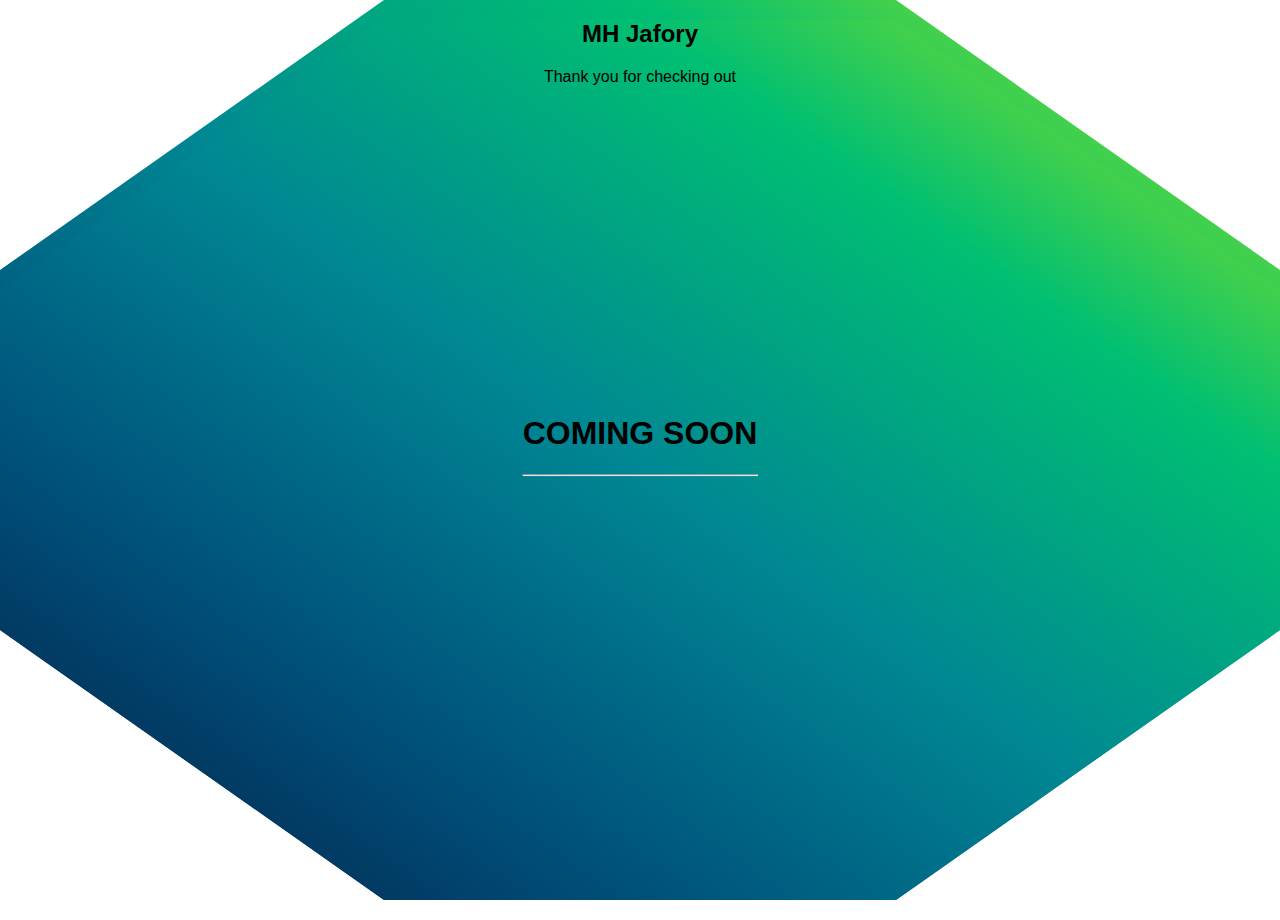
==== index.html @ 3b866528 "comming soon" ====
<!DOCTYPE html>
<html>
    <head>
    <title>Portfolio | Magfur Jafory</title>
    <meta name="viewport" content="width=device-width, initial-scale=1.0">
    </head>
<style>
    body,
    html {
        padding: 0px;
        margin: 0;
        height: 100vh;
        background-image: linear-gradient(to right top, #051937, #004d7a, #008793, #00bf72, #a8eb12);
        clip-path: polygon(30% 0%, 70% 0%, 100% 30%, 100% 70%, 70% 100%, 30% 100%, 0% 70%, 0% 30%);
        font-family: sans-serif
    }


    .top {
        text-align: center;
    }


    .middle {
        position: absolute;
        top: 50%;
        left: 50%;
        transform: translate(-50%, -50%);
        text-align: center;
    }


</style>

<body>


    <div class="top">
        <h2>MH Jafory</h2>
        <p>Thank you for checking out</p>
    </div>
    <div class="middle">
        <h1>COMING SOON</h1>
        <hr>
        <p id="demo" style="font-size:30px"></p>
    </div>



    <script>
        // Set the date we're counting down to
        var countDownDate = new Date("May 5, 2022 15:37:25").getTime();

        // Update the count down every 1 second
        var countdownfunction = setInterval(function() {

            // Get todays date and time
            var now = new Date().getTime();

            // Find the distance between now an the count down date
            var distance = countDownDate - now;

            // Time calculations for days, hours, minutes and seconds
            var days = Math.floor(distance / (1000 * 60 * 60 * 24));
            var hours = Math.floor((distance % (1000 * 60 * 60 * 24)) / (1000 * 60 * 60));
            var minutes = Math.floor((distance % (1000 * 60 * 60)) / (1000 * 60));
            var seconds = Math.floor((distance % (1000 * 60)) / 1000);

            // Output the result in an element with id="demo"
            document.getElementById("demo").innerHTML = days + "d " + hours + "h " +
                minutes + "m " + seconds + "s ";

            // If the count down is over, write some text 
            if (distance < 0) {
                clearInterval(countdownfunction);
                document.getElementById("demo").innerHTML = "EXPIRED";
            }
        }, 1000);
    </script>

</body>

</html>
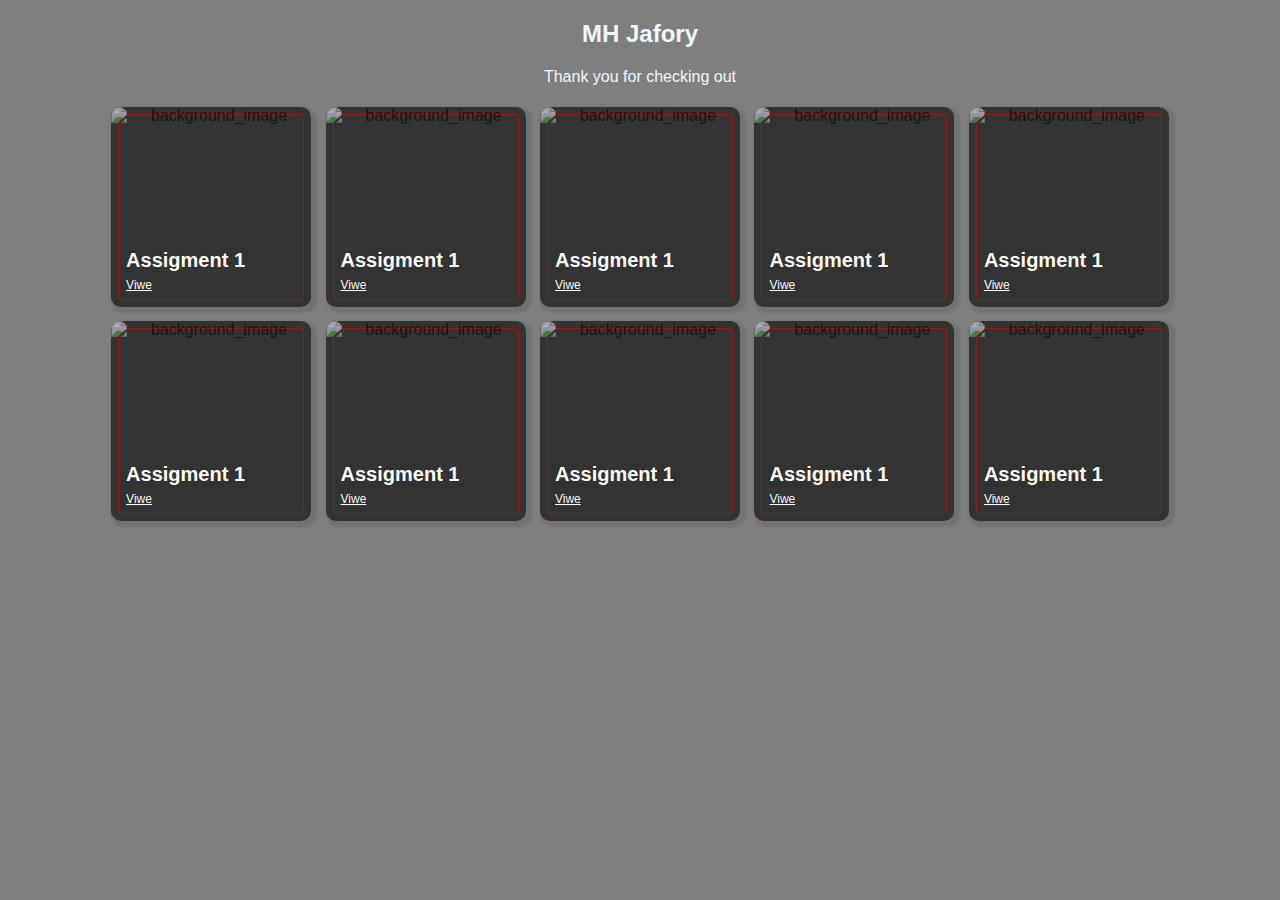
==== commit 242e8f28: "portfolio updated" ====
--- a/index.html
+++ b/index.html
@@ -1,35 +1,80 @@
 <!DOCTYPE html>
 <html>
-    <head>
+
+<head>
     <title>Portfolio | Magfur Jafory</title>
     <meta name="viewport" content="width=device-width, initial-scale=1.0">
-    </head>
+</head>
 <style>
-    body,
-    html {
-        padding: 0px;
+    body {
+        padding: 0;
         margin: 0;
-        height: 100vh;
-        background-image: linear-gradient(to right top, #051937, #004d7a, #008793, #00bf72, #a8eb12);
-        clip-path: polygon(30% 0%, 70% 0%, 100% 30%, 100% 70%, 70% 100%, 30% 100%, 0% 70%, 0% 30%);
+        height: 100%;
+        background-color: rgba(0, 0, 0, 0.5);
+        background-size: cover;
+        /*        background-image: linear-gradient(to right top, #051937, #004d7a, #008793, #00bf72, #a8eb12);*/
+        /* clip-path: polygon(30% 0%, 70% 0%, 100% 30%, 100% 70%, 70% 100%, 30% 100%, 0% 70%, 0% 30%); */
         font-family: sans-serif
     }
 
 
     .top {
         text-align: center;
+        color: aliceblue;
     }
 
 
     .middle {
-        position: absolute;
-        top: 50%;
-        left: 50%;
-        transform: translate(-50%, -50%);
         text-align: center;
+        width: 100%;
     }
 
+    .card {
+        width: 200px;
+        height: 200px;
+        margin: 5px;
+        background-color: #333;
+        border-radius: 10px;
+        outline: 1px solid rgba(255, 0, 0, 0.5);
+        outline-offset: -8px;
+        box-shadow: 3px 3px 3px 3px rgba(0, 0, 0, 0.1);
+        position: relative;
+        display: inline-flex;
+        overflow: hidden;
+    }
 
+    .card-image {
+        position: absolute;
+        ;
+        inset: 0;
+        width: 100%;
+        height: 100%;
+        object-fit: cover;
+        opacity: .6;
+        transition: transform .75s;
+    }
+
+    .card:hover .card-image {
+        transform: scale(1.15);
+    }
+
+    .card-title {
+        position: absolute;
+        color: white;
+        left: 15px;
+        bottom: 15px;
+        font-size: 20px;
+        text-shadow: 0 0 1px rgba(0, 0, 0, 0.5);
+    }
+
+    .card-link {
+        position: absolute;
+        color: white;
+        left: 15px;
+        bottom: 15px;
+        font-size: 12px;
+        text-shadow: 0 0 1px rgba(0, 0, 0, 0.5);
+    }
 </style>
 
 <body>
@@ -40,44 +85,57 @@
         <p>Thank you for checking out</p>
     </div>
     <div class="middle">
-        <h1>COMING SOON</h1>
-        <hr>
-        <p id="demo" style="font-size:30px"></p>
+        <div class="card">
+            <img src="background.jpeg" alt="background_image" class="card-image">
+            <h3 class="card-title">Assigment 1</h3>
+            <a class="card-link" href="https://jaffery97.github.io/semc/Assignment_1/">Viwe</a>
+        </div>
+        <div class="card">
+            <img src="background.jpeg" alt="background_image" class="card-image">
+            <h3 class="card-title">Assigment 1</h3>
+            <a class="card-link" href="https://jaffery97.github.io/semc/Assignment_2/">Viwe</a>
+        </div>
+        <div class="card">
+            <img src="background.jpeg" alt="background_image" class="card-image">
+            <h3 class="card-title">Assigment 1</h3>
+            <a class="card-link" href="https://jaffery97.github.io/semc/Assignment_3/">Viwe</a>
+        </div>
+        <div class="card">
+            <img src="background.jpeg" alt="background_image" class="card-image">
+            <h3 class="card-title">Assigment 1</h3>
+            <a class="card-link" href="https://jaffery97.github.io/semc/Assignment_4/">Viwe</a>
+        </div>
+        <div class="card">
+            <img src="background.jpeg" alt="background_image" class="card-image">
+            <h3 class="card-title">Assigment 1</h3>
+            <a class="card-link" href="https://jaffery97.github.io/semc/Assignment_5/">Viwe</a>
+        </div>
+        <div class="card">
+            <img src="background.jpeg" alt="background_image" class="card-image">
+            <h3 class="card-title">Assigment 1</h3>
+            <a class="card-link" href="https://jaffery97.github.io/semc/Assignment_6/">Viwe</a>
+        </div>
+        <div class="card">
+            <img src="background.jpeg" alt="background_image" class="card-image">
+            <h3 class="card-title">Assigment 1</h3>
+            <a class="card-link" href="https://jaffery97.github.io/semc/Assignment_7/">Viwe</a>
+        </div>
+        <div class="card">
+            <img src="background.jpeg" alt="background_image" class="card-image">
+            <h3 class="card-title">Assigment 1</h3>
+            <a class="card-link" href="https://jaffery97.github.io/semc/Assignment_8/">Viwe</a>
+        </div>
+        <div class="card">
+            <img src="background.jpeg" alt="background_image" class="card-image">
+            <h3 class="card-title">Assigment 1</h3>
+            <a class="card-link" href="https://jaffery97.github.io/semc/Assignment_9/">Viwe</a>
+        </div>
+        <div class="card">
+            <img src="background.jpeg" alt="background_image" class="card-image">
+            <h3 class="card-title">Assigment 1</h3>
+            <a class="card-link" href="https://jaffery97.github.io/semc/final/">Viwe</a>
+        </div>
     </div>
-
-
-
-    <script>
-        // Set the date we're counting down to
-        var countDownDate = new Date("May 5, 2022 15:37:25").getTime();
-
-        // Update the count down every 1 second
-        var countdownfunction = setInterval(function() {
-
-            // Get todays date and time
-            var now = new Date().getTime();
-
-            // Find the distance between now an the count down date
-            var distance = countDownDate - now;
-
-            // Time calculations for days, hours, minutes and seconds
-            var days = Math.floor(distance / (1000 * 60 * 60 * 24));
-            var hours = Math.floor((distance % (1000 * 60 * 60 * 24)) / (1000 * 60 * 60));
-            var minutes = Math.floor((distance % (1000 * 60 * 60)) / (1000 * 60));
-            var seconds = Math.floor((distance % (1000 * 60)) / 1000);
-
-            // Output the result in an element with id="demo"
-            document.getElementById("demo").innerHTML = days + "d " + hours + "h " +
-                minutes + "m " + seconds + "s ";
-
-            // If the count down is over, write some text 
-            if (distance < 0) {
-                clearInterval(countdownfunction);
-                document.getElementById("demo").innerHTML = "EXPIRED";
-            }
-        }, 1000);
-    </script>
-
 </body>
 
 </html>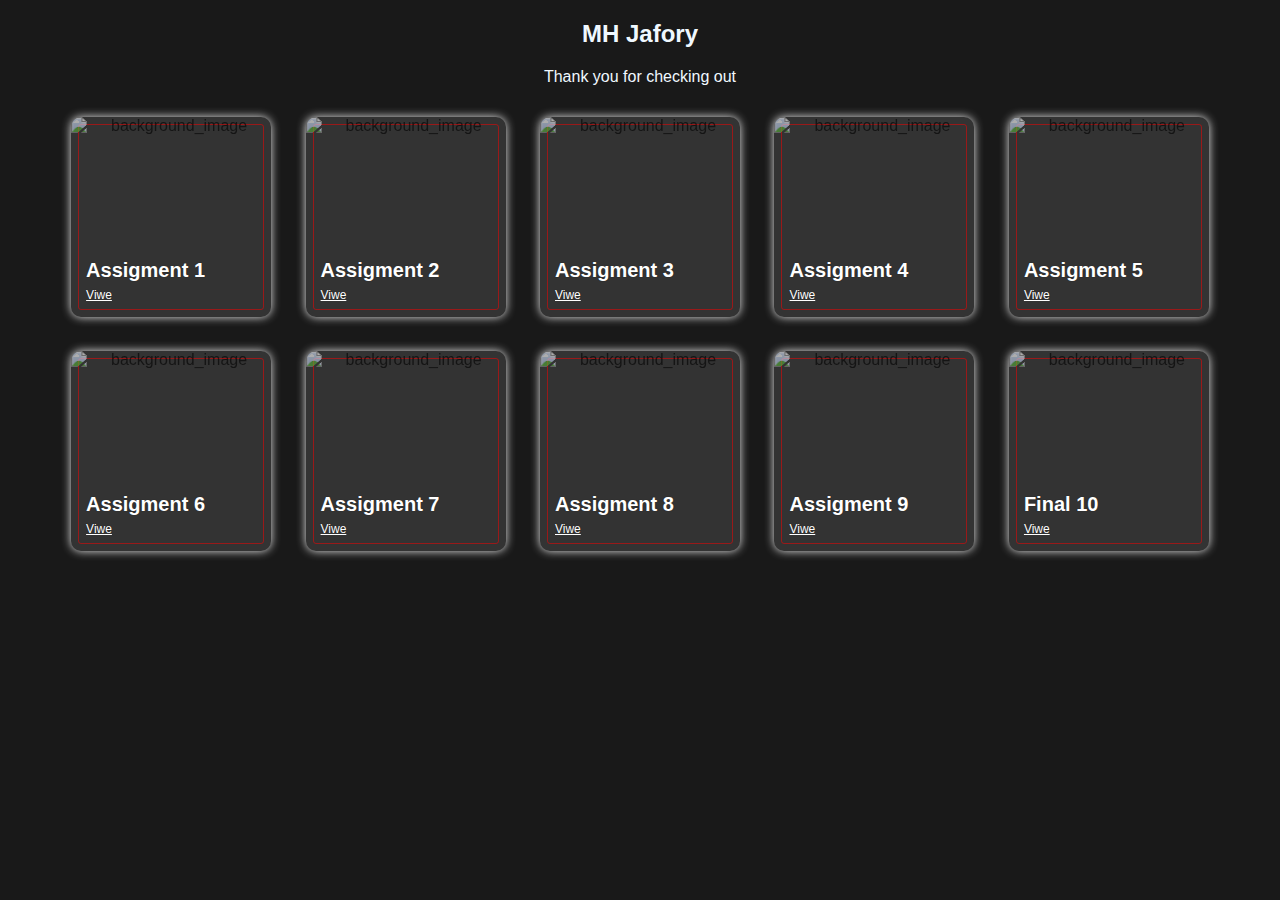
==== commit e637916a: "portfolio updated" ====
--- a/index.html
+++ b/index.html
@@ -10,7 +10,7 @@
         padding: 0;
         margin: 0;
         height: 100%;
-        background-color: rgba(0, 0, 0, 0.5);
+        background-color: rgba(0, 0, 0, 0.9);
         background-size: cover;
         /*        background-image: linear-gradient(to right top, #051937, #004d7a, #008793, #00bf72, #a8eb12);*/
         /* clip-path: polygon(30% 0%, 70% 0%, 100% 30%, 100% 70%, 70% 100%, 30% 100%, 0% 70%, 0% 30%); */
@@ -32,12 +32,12 @@
     .card {
         width: 200px;
         height: 200px;
-        margin: 5px;
+        margin: 15px;
         background-color: #333;
         border-radius: 10px;
         outline: 1px solid rgba(255, 0, 0, 0.5);
         outline-offset: -8px;
-        box-shadow: 3px 3px 3px 3px rgba(0, 0, 0, 0.1);
+        box-shadow: 0px 0px 10px 0px rgba(255, 255, 255, 0.9);
         position: relative;
         display: inline-flex;
         overflow: hidden;
@@ -92,47 +92,47 @@
         </div>
         <div class="card">
             <img src="background.jpeg" alt="background_image" class="card-image">
-            <h3 class="card-title">Assigment 1</h3>
+            <h3 class="card-title">Assigment 2</h3>
             <a class="card-link" href="https://jaffery97.github.io/semc/Assignment_2/">Viwe</a>
         </div>
         <div class="card">
             <img src="background.jpeg" alt="background_image" class="card-image">
-            <h3 class="card-title">Assigment 1</h3>
+            <h3 class="card-title">Assigment 3</h3>
             <a class="card-link" href="https://jaffery97.github.io/semc/Assignment_3/">Viwe</a>
         </div>
         <div class="card">
             <img src="background.jpeg" alt="background_image" class="card-image">
-            <h3 class="card-title">Assigment 1</h3>
+            <h3 class="card-title">Assigment 4</h3>
             <a class="card-link" href="https://jaffery97.github.io/semc/Assignment_4/">Viwe</a>
         </div>
         <div class="card">
             <img src="background.jpeg" alt="background_image" class="card-image">
-            <h3 class="card-title">Assigment 1</h3>
+            <h3 class="card-title">Assigment 5</h3>
             <a class="card-link" href="https://jaffery97.github.io/semc/Assignment_5/">Viwe</a>
         </div>
         <div class="card">
             <img src="background.jpeg" alt="background_image" class="card-image">
-            <h3 class="card-title">Assigment 1</h3>
+            <h3 class="card-title">Assigment 6</h3>
             <a class="card-link" href="https://jaffery97.github.io/semc/Assignment_6/">Viwe</a>
         </div>
         <div class="card">
             <img src="background.jpeg" alt="background_image" class="card-image">
-            <h3 class="card-title">Assigment 1</h3>
+            <h3 class="card-title">Assigment 7</h3>
             <a class="card-link" href="https://jaffery97.github.io/semc/Assignment_7/">Viwe</a>
         </div>
         <div class="card">
             <img src="background.jpeg" alt="background_image" class="card-image">
-            <h3 class="card-title">Assigment 1</h3>
+            <h3 class="card-title">Assigment 8</h3>
             <a class="card-link" href="https://jaffery97.github.io/semc/Assignment_8/">Viwe</a>
         </div>
         <div class="card">
             <img src="background.jpeg" alt="background_image" class="card-image">
-            <h3 class="card-title">Assigment 1</h3>
+            <h3 class="card-title">Assigment 9</h3>
             <a class="card-link" href="https://jaffery97.github.io/semc/Assignment_9/">Viwe</a>
         </div>
         <div class="card">
             <img src="background.jpeg" alt="background_image" class="card-image">
-            <h3 class="card-title">Assigment 1</h3>
+            <h3 class="card-title">Final 10</h3>
             <a class="card-link" href="https://jaffery97.github.io/semc/final/">Viwe</a>
         </div>
     </div>
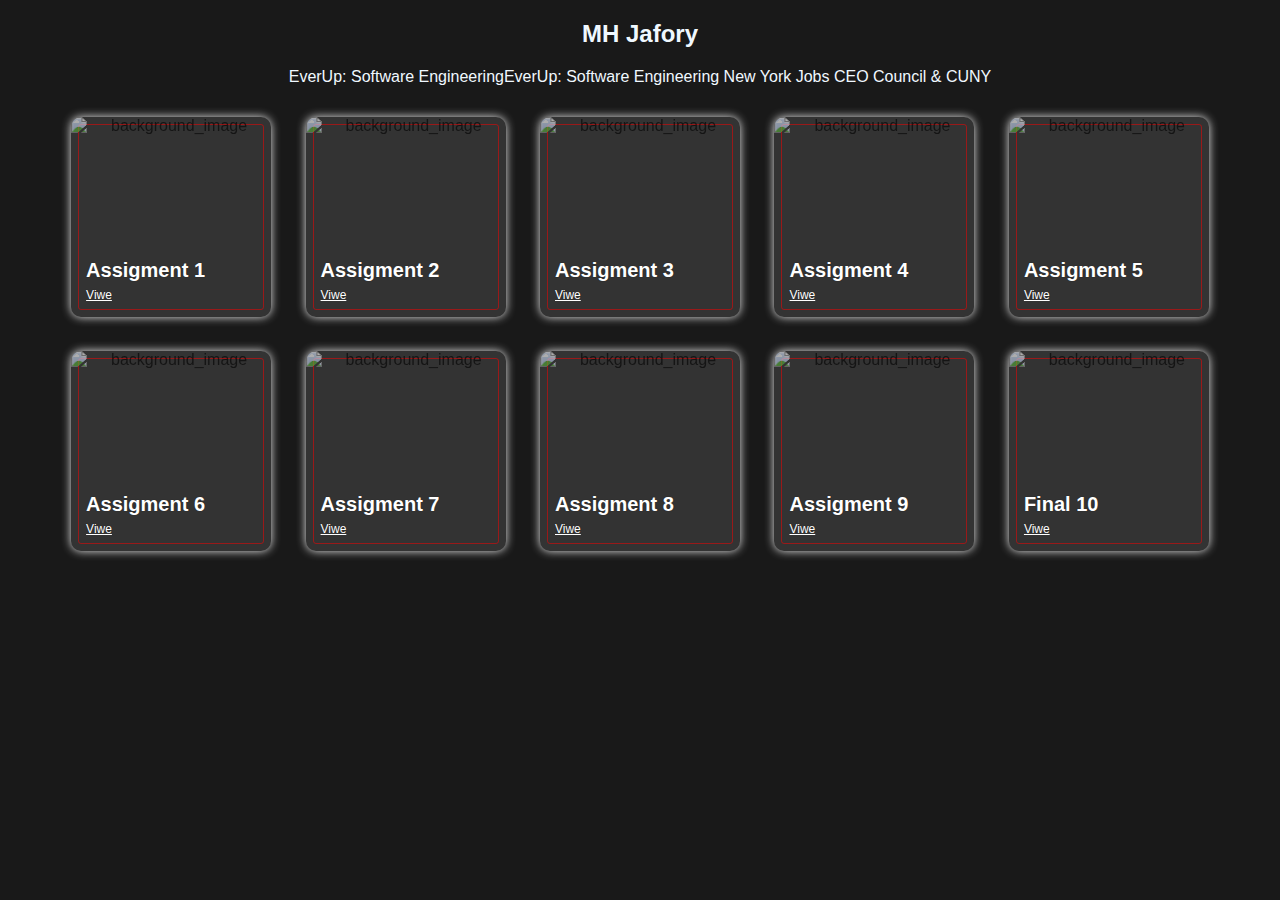
==== commit dead5210: "portfolio updated" ====
--- a/index.html
+++ b/index.html
@@ -82,7 +82,7 @@
 
     <div class="top">
         <h2>MH Jafory</h2>
-        <p>Thank you for checking out</p>
+        <p>EverUp: Software EngineeringEverUp: Software Engineering New York Jobs CEO Council & CUNY</p>
     </div>
     <div class="middle">
         <div class="card">
@@ -123,17 +123,17 @@
         <div class="card">
             <img src="background.jpeg" alt="background_image" class="card-image">
             <h3 class="card-title">Assigment 8</h3>
-            <a class="card-link" href="https://jaffery97.github.io/semc/Assignment_8/">Viwe</a>
+            <a class="card-link" href="https://raw.githubusercontent.com/jaffery97/semc/main/Assignment_8/A8.sql">Viwe</a>
         </div>
         <div class="card">
             <img src="background.jpeg" alt="background_image" class="card-image">
             <h3 class="card-title">Assigment 9</h3>
-            <a class="card-link" href="https://jaffery97.github.io/semc/Assignment_9/">Viwe</a>
+            <a class="card-link" href="https://raw.githubusercontent.com/jaffery97/semc/main/Assignment_9/A9.py">Viwe</a>
         </div>
         <div class="card">
             <img src="background.jpeg" alt="background_image" class="card-image">
             <h3 class="card-title">Final 10</h3>
-            <a class="card-link" href="https://jaffery97.github.io/semc/final/">Viwe</a>
+            <a class="card-link" href="https://jaffery97.github.io/semc/Final/">Viwe</a>
         </div>
     </div>
 </body>
